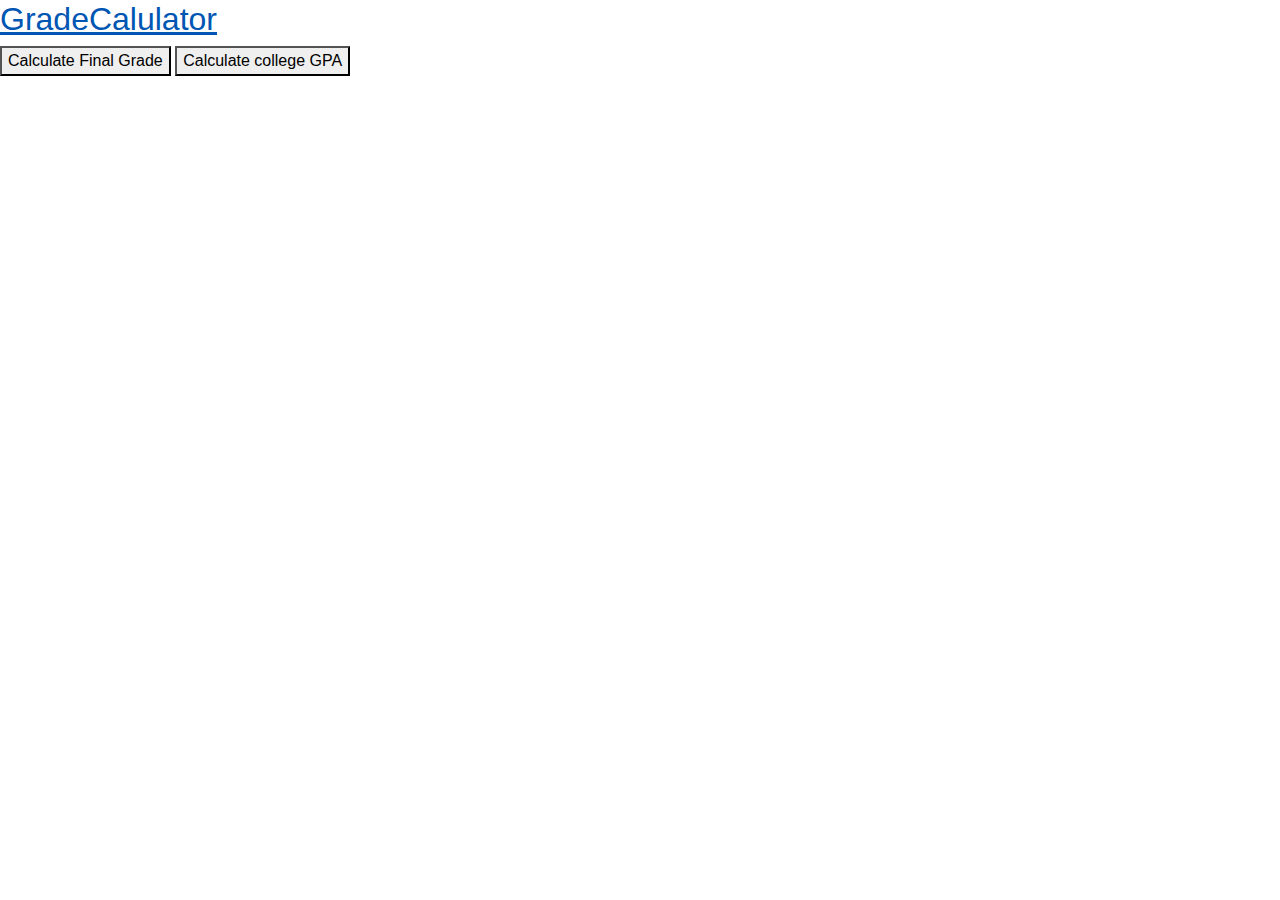
==== gradeCalculator/index.html @ 278576cb "addded new pages and external css" ====
<!DOCTYPE html>
<link rel="stylesheet" href="https://maxcdn.bootstrapcdn.com/bootstrap/4.0.0/css/bootstrap.min.css" integrity="sha384-Gn5384xqQ1aoWXA+058RXPxPg6fy4IWvTNh0E263XmFcJlSAwiGgFAW/dAiS6JXm" crossorigin="anonymous">
<link rel="stylesheet" href="gradecalcalculator.css">
<script src="https://code.jquery.com/jquery-3.2.1.slim.min.js" integrity="sha384-KJ3o2DKtIkvYIK3UENzmM7KCkRr/rE9/Qpg6aAZGJwFDMVNA/GpGFF93hXpG5KkN" crossorigin="anonymous"></script>
<script src="https://cdnjs.cloudflare.com/ajax/libs/popper.js/1.12.9/umd/popper.min.js" integrity="sha384-ApNbgh9B+Y1QKtv3Rn7W3mgPxhU9K/ScQsAP7hUibX39j7fakFPskvXusvfa0b4Q" crossorigin="anonymous"></script>
<script src="https://maxcdn.bootstrapcdn.com/bootstrap/4.0.0/js/bootstrap.min.js" integrity="sha384-JZR6Spejh4U02d8jOt6vLEHfe/JQGiRRSQQxSfFWpi1MquVdAyjUar5+76PVCmYl" crossorigin="anonymous"></script>

<html>
<body>

<a href="index.html"><h2>GradeCalulator</h2></a>


<a href="grade.html"><button type="button" onclick="getSections()">Calculate Final Grade</button></a>
<a href="gpa.html"><button type="button" onclick="getSections()">Calculate college GPA</button></a>
<div id="demo"></div>
<p id = "gradeDisplay"></p>

</body>
</html>
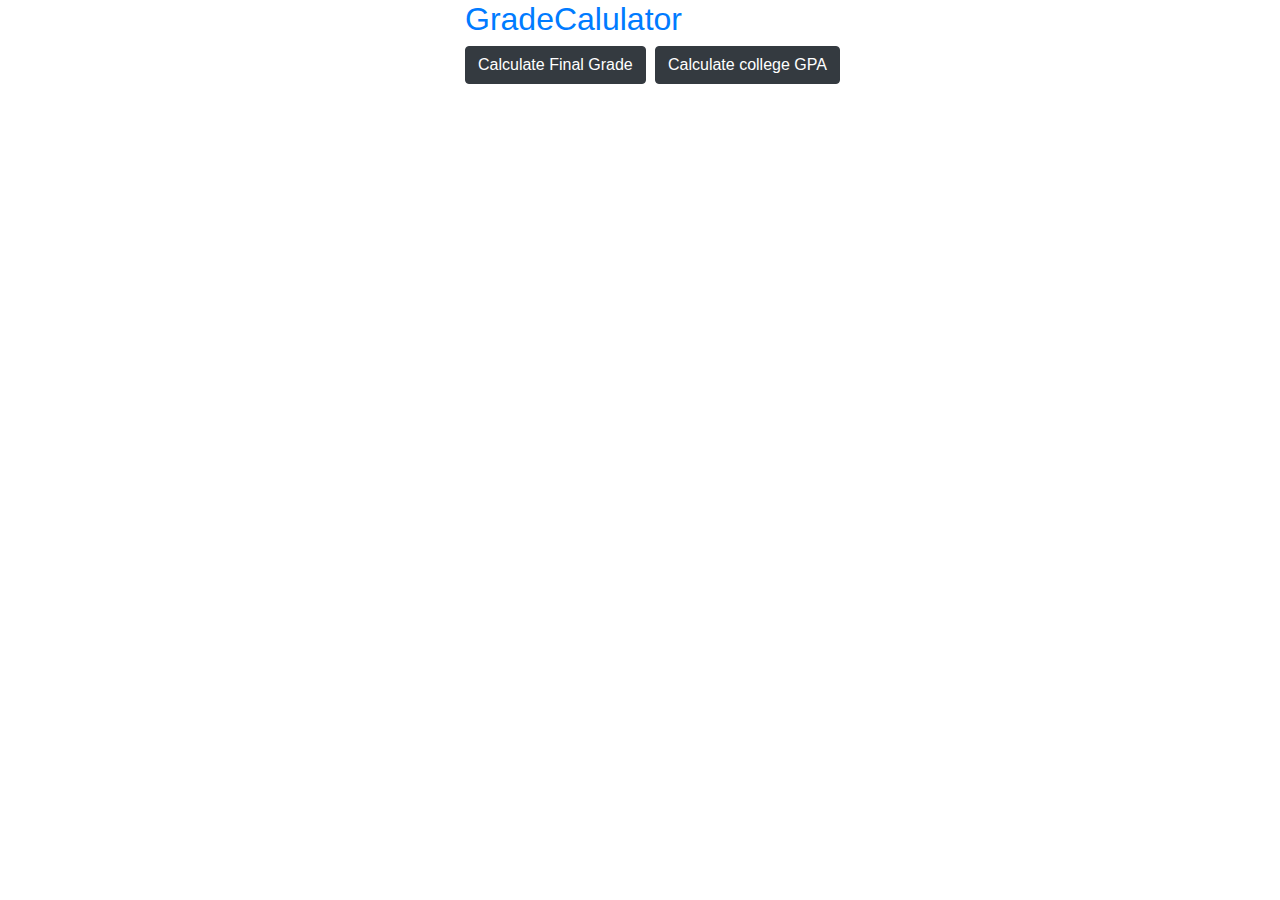
==== commit 8caf6c86: "changes to layout" ====
--- a/gradeCalculator/index.html
+++ b/gradeCalculator/index.html
@@ -4,17 +4,30 @@
 <script src="https://code.jquery.com/jquery-3.2.1.slim.min.js" integrity="sha384-KJ3o2DKtIkvYIK3UENzmM7KCkRr/rE9/Qpg6aAZGJwFDMVNA/GpGFF93hXpG5KkN" crossorigin="anonymous"></script>
 <script src="https://cdnjs.cloudflare.com/ajax/libs/popper.js/1.12.9/umd/popper.min.js" integrity="sha384-ApNbgh9B+Y1QKtv3Rn7W3mgPxhU9K/ScQsAP7hUibX39j7fakFPskvXusvfa0b4Q" crossorigin="anonymous"></script>
 <script src="https://maxcdn.bootstrapcdn.com/bootstrap/4.0.0/js/bootstrap.min.js" integrity="sha384-JZR6Spejh4U02d8jOt6vLEHfe/JQGiRRSQQxSfFWpi1MquVdAyjUar5+76PVCmYl" crossorigin="anonymous"></script>
+<meta name="viewport" content="width=device-width, initial-scale=1">
 
 <html>
 <body>
 
-<a href="index.html"><h2>GradeCalulator</h2></a>
+  <div class="container">
+    <div class="row">
+      <div class="col-6 col-md-4"></div>
+      <div class="col-6 col-md-4">
+        <a href="index.html"><h2>GradeCalulator</h2></a>
 
+        <div class="row">
+          <div class="col-8 col-sm-6">
+              <a href="grade.html"><button type="button" class="btn btn-dark" onclick="getSections()">Calculate Final Grade</button></a>
+          </div>
+          <div class="col-4 col-sm-6">
+            <a href="gpa.html"><button type="button" class="btn btn-dark" onclick="getSections()">Calculate college GPA</button></a>
+          </div>
 
-<a href="grade.html"><button type="button" onclick="getSections()">Calculate Final Grade</button></a>
-<a href="gpa.html"><button type="button" onclick="getSections()">Calculate college GPA</button></a>
-<div id="demo"></div>
-<p id = "gradeDisplay"></p>
+        <div id="demo"></div>
+        <p id = "gradeDisplay"></p>
+      </div>
+      <div class="col-6 col-md-4"></div>
+    </div>
 
 </body>
 </html>
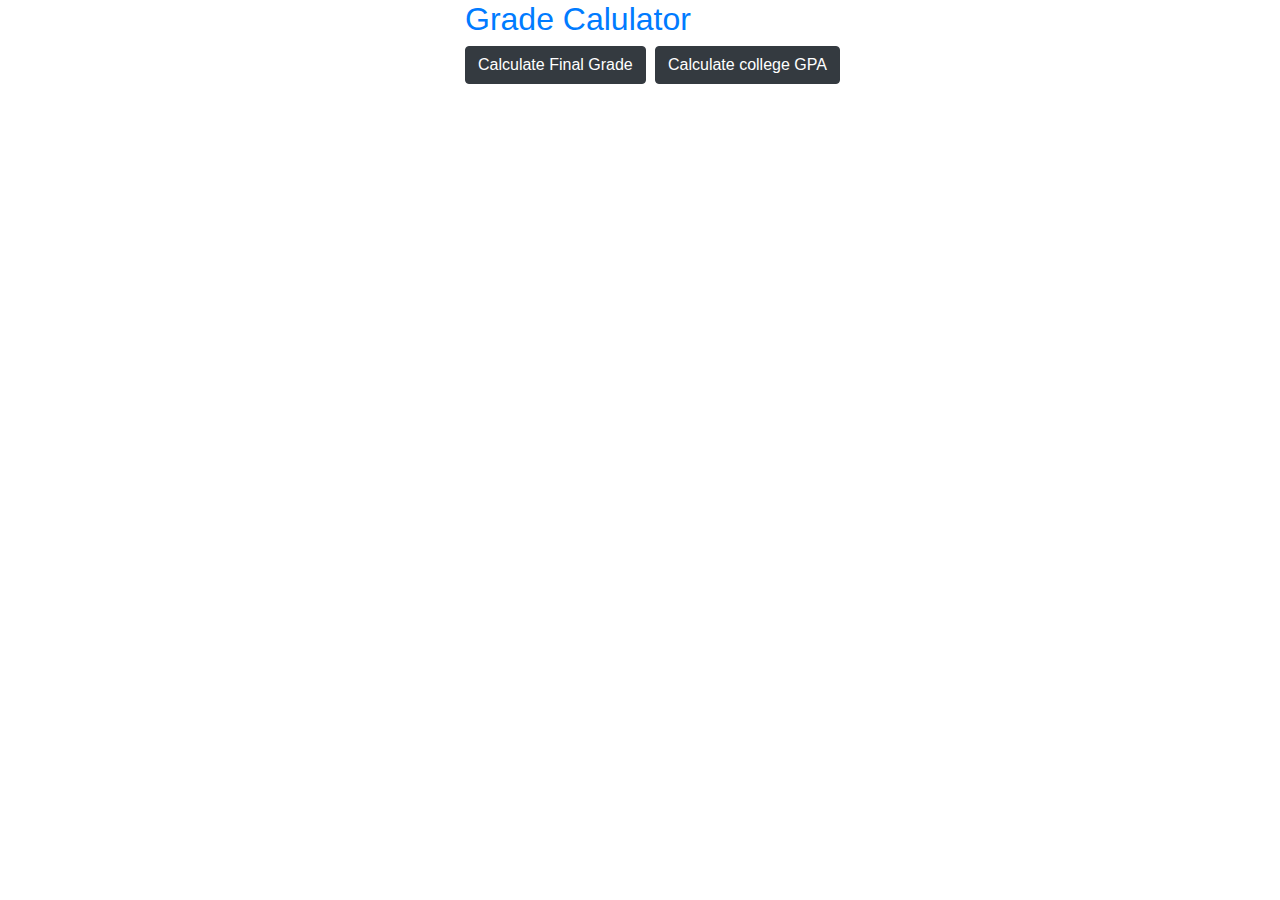
==== commit e88ef557: "changed title and added favicon" ====
--- a/gradeCalculator/index.html
+++ b/gradeCalculator/index.html
@@ -1,19 +1,25 @@
 <!DOCTYPE html>
 <link rel="stylesheet" href="https://maxcdn.bootstrapcdn.com/bootstrap/4.0.0/css/bootstrap.min.css" integrity="sha384-Gn5384xqQ1aoWXA+058RXPxPg6fy4IWvTNh0E263XmFcJlSAwiGgFAW/dAiS6JXm" crossorigin="anonymous">
 <link rel="stylesheet" href="gradecalcalculator.css">
+<link rel="icon" type="image/png" href="favicon-32x32.png" sizes="32x32">
 <script src="https://code.jquery.com/jquery-3.2.1.slim.min.js" integrity="sha384-KJ3o2DKtIkvYIK3UENzmM7KCkRr/rE9/Qpg6aAZGJwFDMVNA/GpGFF93hXpG5KkN" crossorigin="anonymous"></script>
 <script src="https://cdnjs.cloudflare.com/ajax/libs/popper.js/1.12.9/umd/popper.min.js" integrity="sha384-ApNbgh9B+Y1QKtv3Rn7W3mgPxhU9K/ScQsAP7hUibX39j7fakFPskvXusvfa0b4Q" crossorigin="anonymous"></script>
 <script src="https://maxcdn.bootstrapcdn.com/bootstrap/4.0.0/js/bootstrap.min.js" integrity="sha384-JZR6Spejh4U02d8jOt6vLEHfe/JQGiRRSQQxSfFWpi1MquVdAyjUar5+76PVCmYl" crossorigin="anonymous"></script>
 <meta name="viewport" content="width=device-width, initial-scale=1">
 
 <html>
+
+<head>
+  <title>Grade Calculator Home</title>
+</head>
+
 <body>
 
   <div class="container">
     <div class="row">
       <div class="col-6 col-md-4"></div>
       <div class="col-6 col-md-4">
-        <a href="index.html"><h2>GradeCalulator</h2></a>
+        <a href="index.html"><h2>Grade Calulator</h2></a>
 
         <div class="row">
           <div class="col-8 col-sm-6">
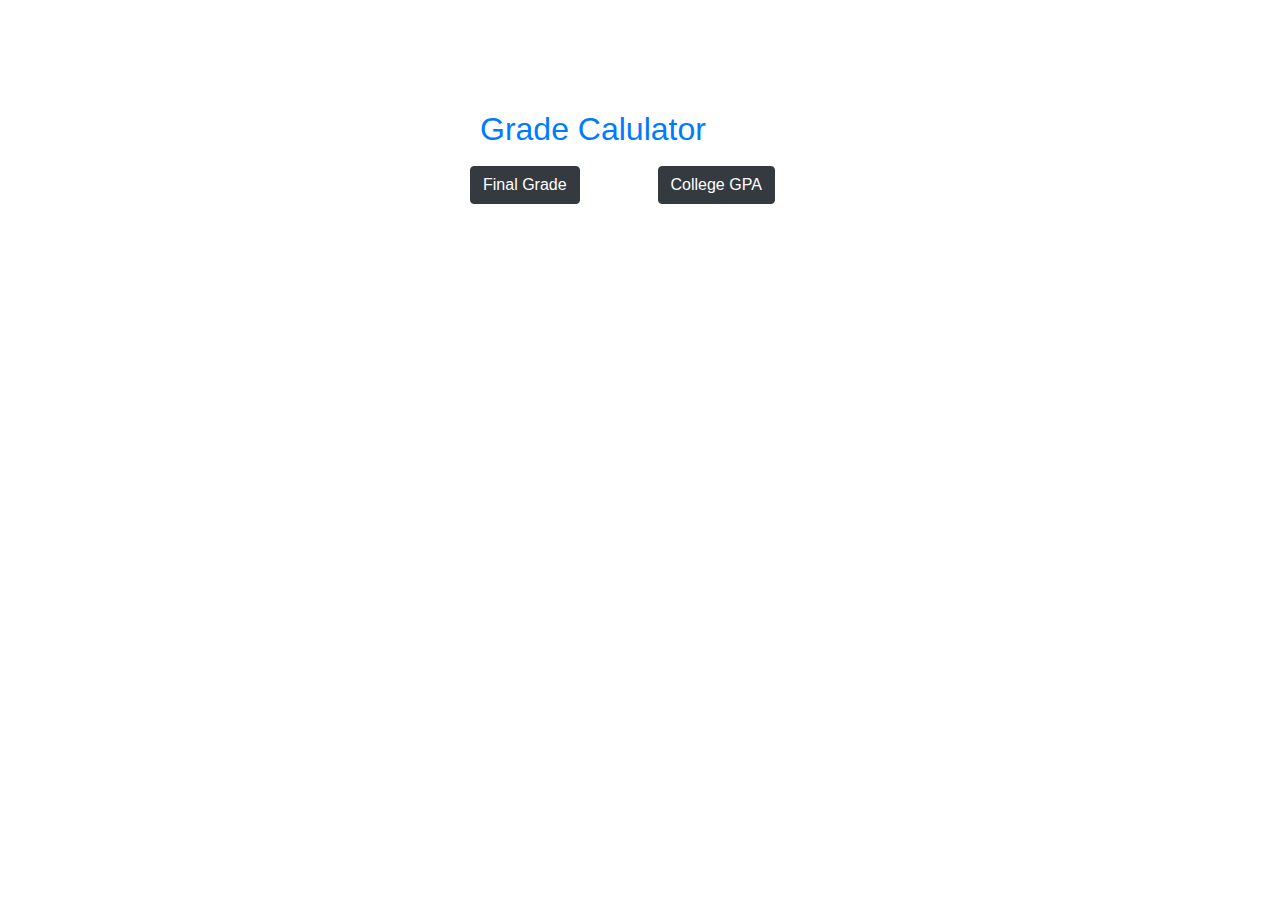
==== commit eab7b8e8: "fixed index" ====
--- a/gradeCalculator/index.html
+++ b/gradeCalculator/index.html
@@ -18,15 +18,15 @@
   <div class="container">
     <div class="row">
       <div class="col-6 col-md-4"></div>
-      <div class="col-6 col-md-4">
-        <a href="index.html"><h2>Grade Calulator</h2></a>
+      <div class="col-6 col-md-4" name = "maincontent">
+        <a href="index.html"><h2 id = "main-head">Grade Calulator</h2></a>
 
         <div class="row">
           <div class="col-8 col-sm-6">
-              <a href="grade.html"><button type="button" class="btn btn-dark" onclick="getSections()">Calculate Final Grade</button></a>
+              <a href="grade.html"><button type="button" class="btn btn-dark" onclick="getSections()">Final Grade</button></a>
           </div>
           <div class="col-4 col-sm-6">
-            <a href="gpa.html"><button type="button" class="btn btn-dark" onclick="getSections()">Calculate college GPA</button></a>
+            <a href="gpa.html"><button type="button" class="btn btn-dark" onclick="getSections()">College GPA</button></a>
           </div>
 
         <div id="demo"></div>
--- a/gradeCalculator/gradecalcalculator.css
+++ b/gradeCalculator/gradecalcalculator.css
@@ -0,0 +1,13 @@
+div[name = "input1"] {
+  padding: 5px;
+  padding-left: 50px;
+}
+
+div[name = "maincontent"] {
+  padding-top: 100px;
+  padding-left: 20px;
+}
+
+#main-head {
+  padding: 10px;
+}
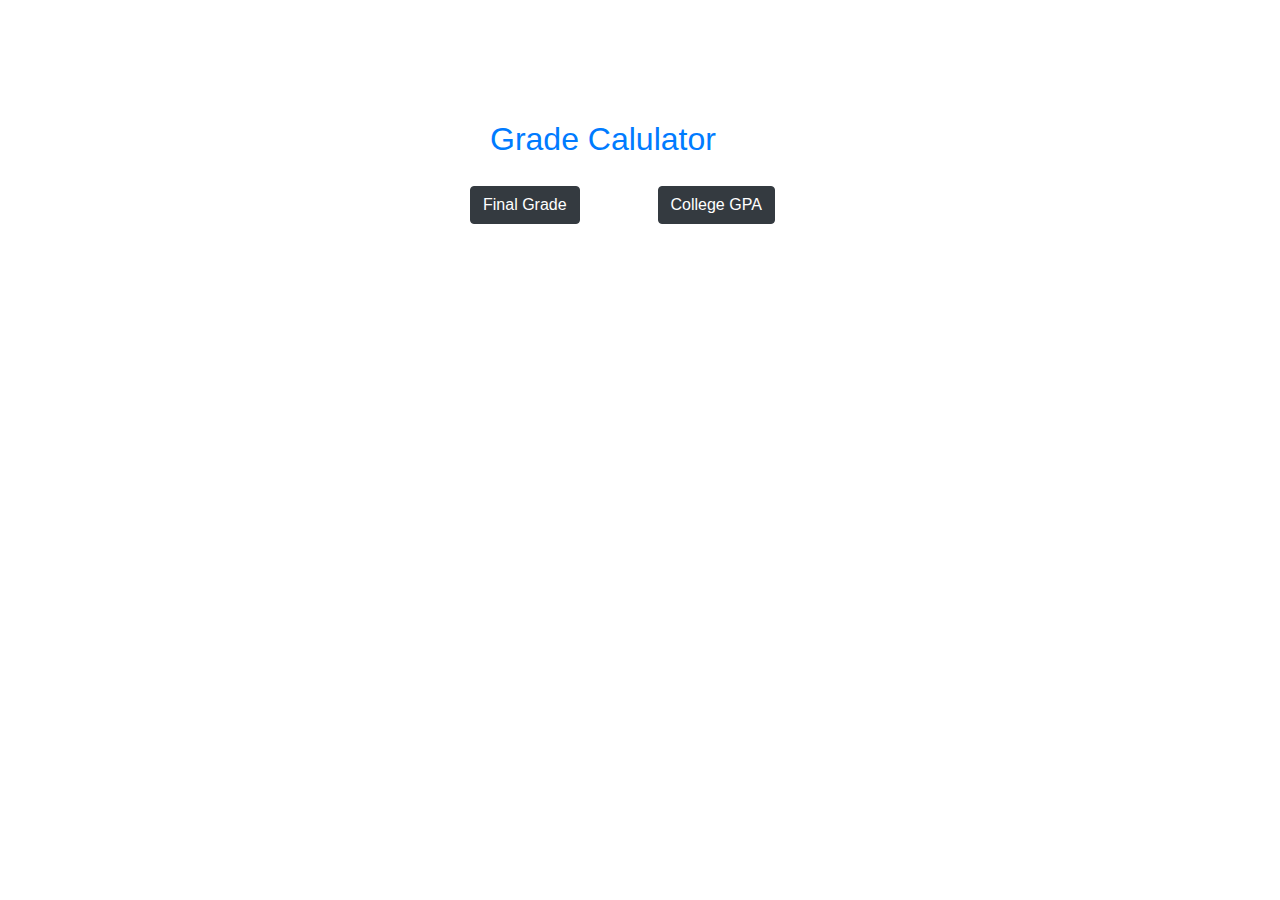
==== commit 3dd9e3a1: "changed the setup" ====
--- a/gradeCalculator/index.html
+++ b/gradeCalculator/index.html
@@ -5,7 +5,7 @@
 <script src="https://code.jquery.com/jquery-3.2.1.slim.min.js" integrity="sha384-KJ3o2DKtIkvYIK3UENzmM7KCkRr/rE9/Qpg6aAZGJwFDMVNA/GpGFF93hXpG5KkN" crossorigin="anonymous"></script>
 <script src="https://cdnjs.cloudflare.com/ajax/libs/popper.js/1.12.9/umd/popper.min.js" integrity="sha384-ApNbgh9B+Y1QKtv3Rn7W3mgPxhU9K/ScQsAP7hUibX39j7fakFPskvXusvfa0b4Q" crossorigin="anonymous"></script>
 <script src="https://maxcdn.bootstrapcdn.com/bootstrap/4.0.0/js/bootstrap.min.js" integrity="sha384-JZR6Spejh4U02d8jOt6vLEHfe/JQGiRRSQQxSfFWpi1MquVdAyjUar5+76PVCmYl" crossorigin="anonymous"></script>
-<meta name="viewport" content="width=device-width, initial-scale=1">
+<meta name="viewport" content="width=device-width, initial-scale= 1.0">
 
 <html>
 
@@ -19,21 +19,74 @@
     <div class="row">
       <div class="col-6 col-md-4"></div>
       <div class="col-6 col-md-4" name = "maincontent">
-        <a href="index.html"><h2 id = "main-head">Grade Calulator</h2></a>
+        <div id = "mainhead"> <a href="index.html"><h2> Grade Calulator</h2></a></div>
 
-        <div class="row">
+        <div class="row" id = "displaystuff">
           <div class="col-8 col-sm-6">
-              <a href="grade.html"><button type="button" class="btn btn-dark" onclick="getSections()">Final Grade</button></a>
+              <button type="button" class="btn btn-dark" onclick="startcalculate('grade')">Final Grade</button>
           </div>
           <div class="col-4 col-sm-6">
-            <a href="gpa.html"><button type="button" class="btn btn-dark" onclick="getSections()">College GPA</button></a>
+            <button type="button" class="btn btn-dark" onclick="startcalculate('gpa')">College GPA</button>
           </div>
-
-        <div id="demo"></div>
-        <p id = "gradeDisplay"></p>
       </div>
       <div class="col-6 col-md-4"></div>
     </div>
+<script>
 
+  function startcalculate(typecalc) {
+    if (typecalc == "grade"){
+       document.getElementById("displaystuff").innerHTML = "<div class='col-8 col-sm-6'><input id='numb1' class='form-control'  placeholder='# of sections'></div><div class='col-4 col-sm-6'><button type='button' class='btn btn-dark' onclick= 'getSections(&quot;Grade %&quot;,&quot;Weight %&quot;, &quot;Grade&quot;)'>Begin calculating Grade</button></div><div id='demo'></div><br><div id='demo1'></div>";
+
+    } else {
+        document.getElementById("displaystuff").innerHTML = "<div class='col-8 col-sm-6'><input id='numb1' class='form-control'  placeholder='# of classes'></div><div class='col-4 col-sm-6'><button type='button' class='btn btn-dark' onclick='getSections(&quot;Class GPA&quot;, &quot;Credits&quot;, &quot;GPA&quot;)'>Begin calculating GPA</button></div><div id='demo'></div><br><div id='demo1'></div>";
+    }
+
+  }
+
+  function getSections(title1 , title2, calc) {
+    var x, box;
+    // Get the value of the input field with id="numb"
+    	x = document.getElementById("numb1").value;
+      if(isNaN(x) || x == null || x == ""){
+      	document.getElementById("demo").innerHTML = "<div class='alert alert-warning alert-dismissible fade show' role='alert' id= 'catch'><strong>Uh - oh! Please look over the values that you've entered. It looks you may entered non-numerical values.</strong> <button type='button' class='close' data-dismiss='alert' aria-label='Close'><span aria-hidden='true'>&times;</span></button></div>";
+      } else {
+      		var output = "<br><div class='row'><div class='col-8 col-sm-6' name = 'input1'><h4>" + title1 + "</h4></div><div class='col-4 col-sm-6' name = 'input1'><h4>" + title2 + "</h4></div></div><div class='row'></div>";
+      		document.getElementById("demo").innerHTML = output;
+      		for(var i=0;i < x;i++) {
+          		output += "<div class='row'><div class='col-8 col-sm-6' name = 'input1'><input placeholder=" + title1 + " style='width:120px;' class='form-control'></div><div class='col-4 col-sm-6' name = 'input1'><input placeholder=" + title2 + " class='form-control' style='width:120px;'></div></div>";
+      	    }
+      		output += "<div id = 'resultcalc'><button type='button' onclick='calculate(&quot;"+ x + "&quot;, &quot;" + calc + "&quot;)' class='btn btn-success' >Find my " + calc + "</button></div>";
+      		document.getElementById("demo").innerHTML = output;
+     	  }
+  }
+
+  function calculate(x, calc) {
+    var listRows = document.getElementsByTagName("input");
+
+    var foundNull = false;
+    for(var i = 1; i <  listRows.length-1; i+=2) {
+    	if(isNaN(listRows[i].value) || listRows[i].value == "" ) {
+          foundNull = true;
+          break;
+      }
+    }
+    if(foundNull == true){
+       document.getElementById("demo1").innerHTML = "<div class='alert alert-warning alert-dismissible fade show' role='alert'><strong>Uh - oh! Please look over the values that you've entered. It looks you may have left some boxes blank or entered non-numerical values.</strong> <button type='button' class='close' data-dismiss='alert' aria-label='Close'><span aria-hidden='true'>&times;</span></button></div>";
+    } else{
+      var sumGrade = 0, sumweight = 0;
+      var output = "";
+      for(var i = 1; i <  listRows.length-1; i+=2) {
+        var grade = listRows[i].value;
+        var temp = i + 1;
+        var weight = parseFloat(listRows[temp].value);
+        sumGrade += (grade * weight);
+        sumweight += weight;
+      }
+      output += sumGrade/sumweight;
+      var display =  "<br><div class='input-group mb-3'><div class='input-group-prepend'><span class='input-group-text' id='basic-addon1'>" + calc + ": </span></div><input type='text' class='form-control' placeholder='Username' value = " + output + " readonly></div>";
+      document.getElementById("demo1").innerHTML =  display;
+    }
+  }
+</script>
 </body>
 </html>
--- a/gradeCalculator/gradecalcalculator.css
+++ b/gradeCalculator/gradecalcalculator.css
@@ -6,8 +6,30 @@
 div[name = "maincontent"] {
   padding-top: 100px;
   padding-left: 20px;
+  align-content: center;
+  align-items: center;
+  align-self: center;
 }
 
-#main-head {
+
+
+#mainhead {
+  padding: 20px;
+}
+
+#resultcalc {
   padding: 10px;
 }
+
+input.form-control
+{
+  width:120px;
+}
+
+#catch {
+  padding-top: 10px;
+}
+
+a:hover {
+  text-decoration: none;
+}
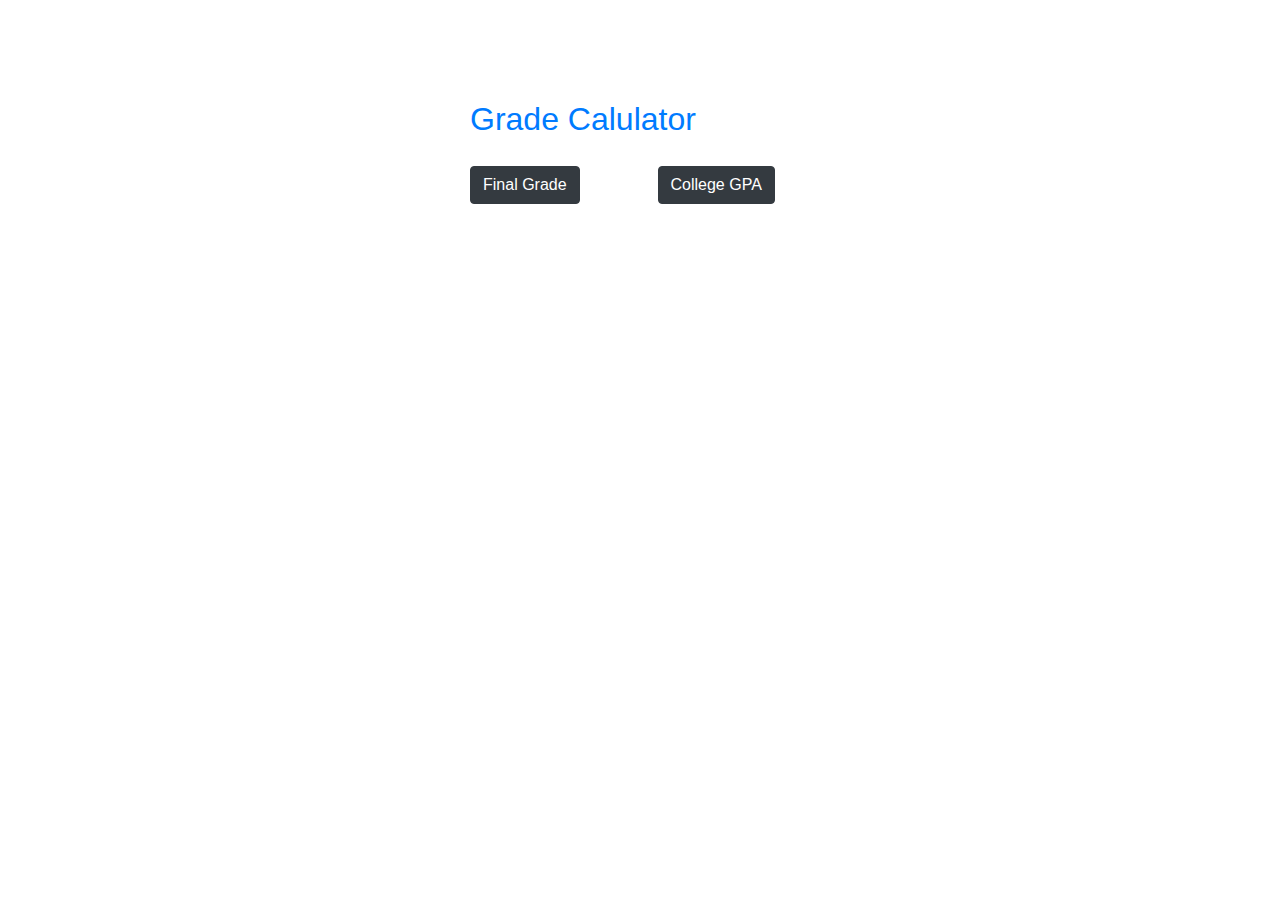
==== commit 0f15f7fe: "changed layout" ====
--- a/gradeCalculator/index.html
+++ b/gradeCalculator/index.html
@@ -17,28 +17,28 @@
 
   <div class="container">
     <div class="row">
-      <div class="col-6 col-md-4"></div>
-      <div class="col-6 col-md-4" name = "maincontent">
+      <div class="col-md-4"></div>
+      <div class="col-md-4" name = "maincontent">
         <div id = "mainhead"> <a href="index.html"><h2> Grade Calulator</h2></a></div>
 
         <div class="row" id = "displaystuff">
-          <div class="col-8 col-sm-6">
+          <div class="col-4 col-sm-6">
               <button type="button" class="btn btn-dark" onclick="startcalculate('grade')">Final Grade</button>
           </div>
-          <div class="col-4 col-sm-6">
+          <div class="col-4 col-sm-4">
             <button type="button" class="btn btn-dark" onclick="startcalculate('gpa')">College GPA</button>
           </div>
       </div>
-      <div class="col-6 col-md-4"></div>
+      <div class="col-md-4"></div>
     </div>
 <script>
 
   function startcalculate(typecalc) {
     if (typecalc == "grade"){
-       document.getElementById("displaystuff").innerHTML = "<div class='col-8 col-sm-6'><input id='numb1' class='form-control'  placeholder='# of sections'></div><div class='col-4 col-sm-6'><button type='button' class='btn btn-dark' onclick= 'getSections(&quot;Grade %&quot;,&quot;Weight %&quot;, &quot;Grade&quot;)'>Begin calculating Grade</button></div><div id='demo'></div><br><div id='demo1'></div>";
+       document.getElementById("displaystuff").innerHTML = "<div class='col-4 col-sm-5'><input id='numb1' class='form-control'  placeholder='# of sections'></div><div class='col-4 col-sm-3'><button type='button' class='btn btn-dark' onclick= 'getSections(&quot;Grade %&quot;,&quot;Weight %&quot;, &quot;Grade&quot;)'>Begin calculating Grade</button></div><div id='demo'></div><br><div id='demo1'></div>";
 
     } else {
-        document.getElementById("displaystuff").innerHTML = "<div class='col-8 col-sm-6'><input id='numb1' class='form-control'  placeholder='# of classes'></div><div class='col-4 col-sm-6'><button type='button' class='btn btn-dark' onclick='getSections(&quot;Class GPA&quot;, &quot;Credits&quot;, &quot;GPA&quot;)'>Begin calculating GPA</button></div><div id='demo'></div><br><div id='demo1'></div>";
+        document.getElementById("displaystuff").innerHTML = "<div class='col-4 col-sm-5'><input id='numb1' class='form-control'  placeholder='# of classes'></div><div class='col-4 col-sm-3'><button type='button' class='btn btn-dark' onclick='getSections(&quot;Class GPA&quot;, &quot;Credits&quot;, &quot;GPA&quot;)'>Begin calculating GPA</button></div><div id='demo'></div><br><div id='demo1'></div>";
     }
 
   }
--- a/gradeCalculator/gradecalcalculator.css
+++ b/gradeCalculator/gradecalcalculator.css
@@ -1,6 +1,6 @@
 div[name = "input1"] {
   padding: 5px;
-  padding-left: 50px;
+  padding-left: 25px;
 }
 
 div[name = "maincontent"] {
@@ -14,7 +14,8 @@
 
 
 #mainhead {
-  padding: 20px;
+  padding-bottom: 20px;
+  padding-left: 0px;
 }
 
 #resultcalc {
